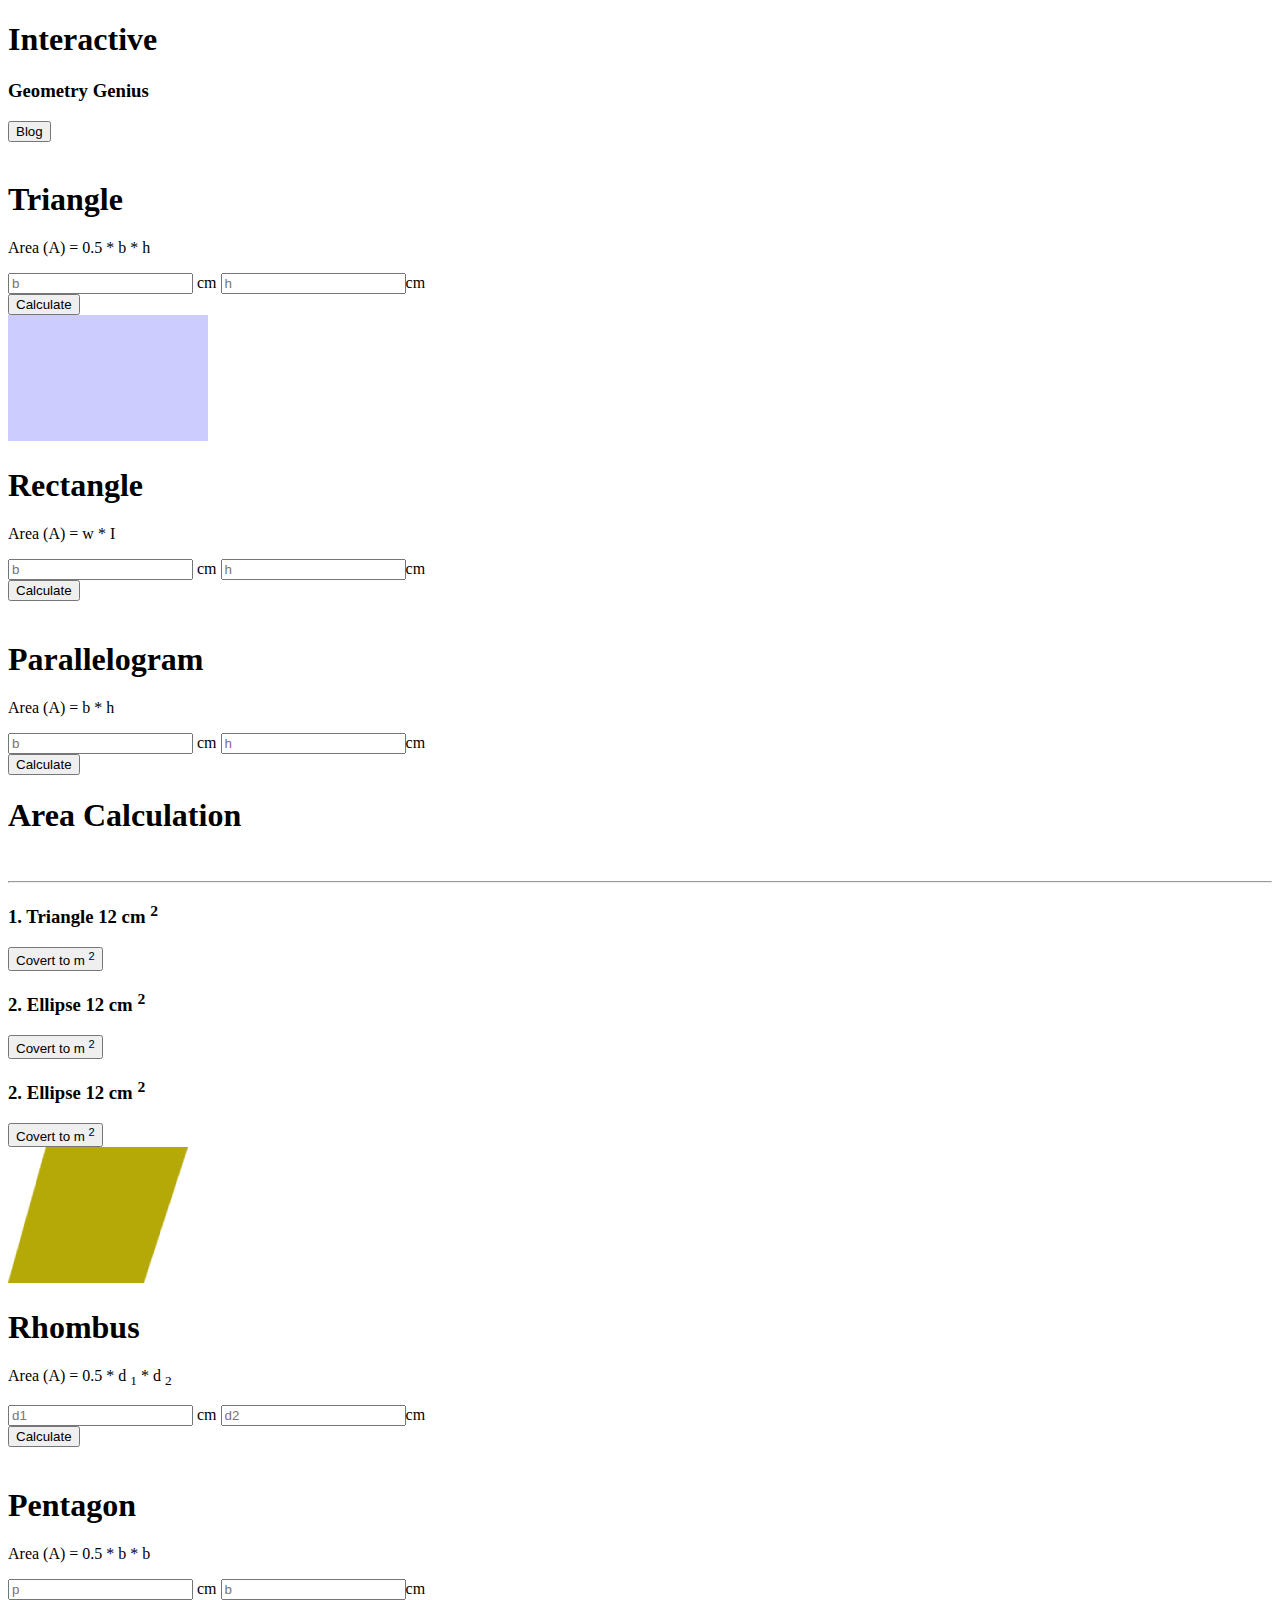
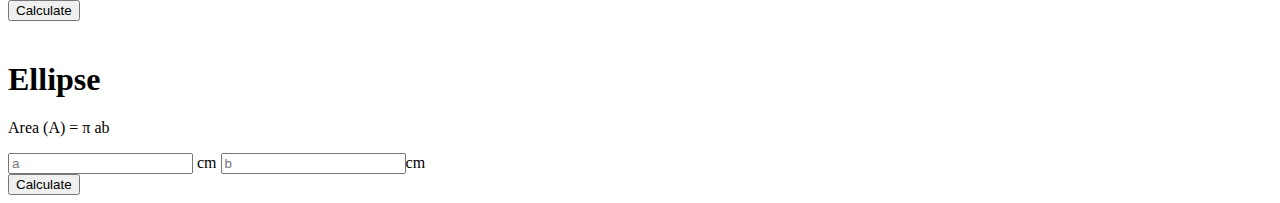
==== index.html @ da8ba0f4 "html code for triangle" ====
<!DOCTYPE html>
<html lang="en">

<head>
    <meta charset="UTF-8">
    <meta http-equiv="X-UA-Compatible" content="IE=edge">
    <meta name="viewport" content="width=device-width, initial-scale=1.0">
    <title>Assignmet-Five</title>
    <script src="https://cdn.tailwindcss.com"></script>
</head>

<body>


    <header>
        <header class="w-11/12 mx-auto ">
            <div class="bg-sky-100 flex justify-between items-center p-3 px-5">
                <div class="">
                    <h1 class="text-5xl text-slate-900 font-bold">Interactive </h1>
                    <h3 class="text-3xl text-slate-500 font-medium">Geometry Genius</h3>
                </div>
                <div class="">
                    <button class="text-xl text-white bg-blue-500 px-5 py-2 rounded-md hover:bg-blue-600">Blog</button>
                </div>
            </div>
        </header>
    </header>
    <main>
        <section class="mt-8">
            <div class="grid lg:grid-cols-4 md:grid-cols-2  sm:grid-cols-1 gap-4 w-11/12 mx-auto text-black ">
                <!-- Triangle  -->
                <div class="border-2 text-center p-8 rounded-lg">
                    <img class="inline-flex" src="images/triangle.png" alt="">
                    <h1 class="text-3xl mt-4">Triangle</h1>
                    <p class="mt-4">Area (A) = 0.5 * b * h</p>
                    <div class="flex gap-3 mt-4 justify-center">
                        <input class="bg-slate-300 w-20 rounded px-2 " placeholder="b" type="text"> <span>cm</span>
                        <input class="bg-slate-300 w-20 rounded rounded px-2" placeholder="h"
                            type="text"><span>cm</span>
                    </div>

                    <button
                        class="text-xl text-white bg-blue-500 px-20 py-2 rounded-md hover:bg-pink-700 mt-6">Calculate</button>
                </div>
                <!-- Rectangle  -->
                <div class="border-2 text-center p-8 rounded-lg">
                    <img class="inline-flex" src="images/rectangle.png" alt="">
                    <h1 class="text-3xl mt-4">Rectangle</h1>
                    <p class="mt-4">Area (A) = w * I</p>
                    <div class="flex gap-3 mt-4 justify-center">
                        <input class="bg-slate-300 w-20 rounded px-2 " placeholder="b" type="text"> <span>cm</span>
                        <input class="bg-slate-300 w-20 rounded rounded px-2" placeholder="h"
                            type="text"><span>cm</span>
                    </div>

                    <button
                        class="text-xl text-white bg-blue-500 px-20 py-2 rounded-md hover:bg-pink-700 mt-4">Calculate</button>
                </div>
                <!-- Parallelogram  -->
                <div id="Parallelogram" class="border-2 text-center p-8 rounded-lg">
                    <img class="inline-flex" src="images/parallelogram.png" alt="">
                    <h1 class="text-3xl mt-4">Parallelogram</h1>
                    <p class="mt-4">Area (A) = b * h</p>
                    <div class="flex gap-3 mt-4 justify-center">
                        <input class="bg-slate-300 w-20 rounded px-2 " placeholder="b" type="text"> <span>cm</span>
                        <input class="bg-slate-300 w-20 rounded rounded px-2" placeholder="h"
                            type="text"><span>cm</span>
                    </div>

                    <button
                        class="text-xl text-white bg-blue-500 px-20 py-2 rounded-md hover:bg-pink-700 mt-4">Calculate</button>
                </div>
                <!-- Area Calculation  -->
                <div class="border-2 lg:row-span-2 p-2">
                    <h1 class="text-center font-bold mt-2 text-3xl">Area Calculation</h1><br>
                    <hr>
                    <div class="mt-4">
                        <div class="flex">
                            <h3 class="mx-1"> 1. Triangle <span>12 cm <sup>2</sup></span></h3>
                            <button
                                class="text-1xl text-white bg-blue-500 px-2 ml-4 rounded-md hover:bg-pink-700">Covert
                                to m
                                <sup>2</sup></button>
                        </div>
                        <div class="flex mt-4">
                            <h3 class="mx-1">2. Ellipse <span> 12 cm <sup>2</sup></span></h3>
                            <button
                                class="text-1xl text-white bg-blue-500 px-2 ml-4 rounded-md hover:bg-pink-700">Covert
                                to m
                                <sup>2</sup></button>
                        </div>
                        <div class="flex mt-4">
                            <h3 class="mx-1">2. Ellipse <span> 12 cm <sup>2</sup></span></h3>
                            <button
                                class="text-1xl text-white bg-blue-500 px-2 ml-4 rounded-md hover:bg-pink-700">Covert
                                to m
                                <sup>2</sup></button>
                        </div>
                        
                    </div>
                </div>

                <!-- Rhombus  -->
                <div class="border-2 text-center p-8 rounded-lg">
                    <img class="inline-flex" src="images/rhombus.png" alt="">
                    <h1 class="text-3xl mt-4">Rhombus</h1>
                    <p class="my-4">Area (A) = 0.5 * d <sub>1</sub> * d <sub>2</sub></p>
                    <div class="flex gap-3 mt-4 justify-center">
                        <input class="bg-slate-300 w-20 rounded px-2 " placeholder="d1" type="text"> <span>cm</span>
                        <input class="bg-slate-300 w-20 rounded rounded px-2" placeholder="d2"
                            type="text"><span>cm</span>
                    </div>

                    <button
                        class="text-xl text-white bg-blue-500 px-20 py-2 rounded-md hover:bg-pink-700 mt-4">Calculate</button>
                </div>
                <!-- Pentagon  -->
                <div class="border-2 text-center  p-8 rounded-lg">
                    <img class="inline-flex" src="images/pentagon.png" alt="">
                    <h1 class="text-3xl mt-4">Pentagon</h1>
                    <p class="mt-4">Area (A) = 0.5 * b * b </p>
                    <div class="flex gap-3 mt-4 justify-center">
                        <input class="bg-slate-300 w-20 rounded px-2 " placeholder="p" type="text"> <span>cm</span>
                        <input class="bg-slate-300 w-20 rounded rounded px-2" placeholder="b"
                            type="text"><span>cm</span>
                    </div>

                    <button
                        class="text-xl text-white bg-blue-500 px-20 py-2 rounded-md hover:bg-pink-700 mt-6">Calculate</button>
                </div>
                <!-- Ellipse  -->
                <div id="random" class="border-2 text-center p-8 rounded-lg">
                    <img class="inline-flex" src="images/ellipse.png" alt="">
                    <h1 class="text-3xl mt-4">Ellipse</h1>
                    <p class="mt-4">Area (A) = &pi; ab</p>
                    <div class="flex gap-3 mt-4 justify-center">
                        <input class="bg-slate-300 w-20 rounded px-2 " placeholder="a" type="text"> <span>cm</span>
                        <input class="bg-slate-300 w-20 rounded rounded px-2" placeholder="b"
                            type="text"><span>cm</span>
                    </div>

                    <button
                        class="text-xl text-white bg-blue-500 px-20 py-2 rounded-md hover:bg-pink-700 mt-6">Calculate</button>
                </div>
                <div class="">

                </div>
            </div>
        </section>
<script src="js/triangle.js"></script>
</body>

</html>
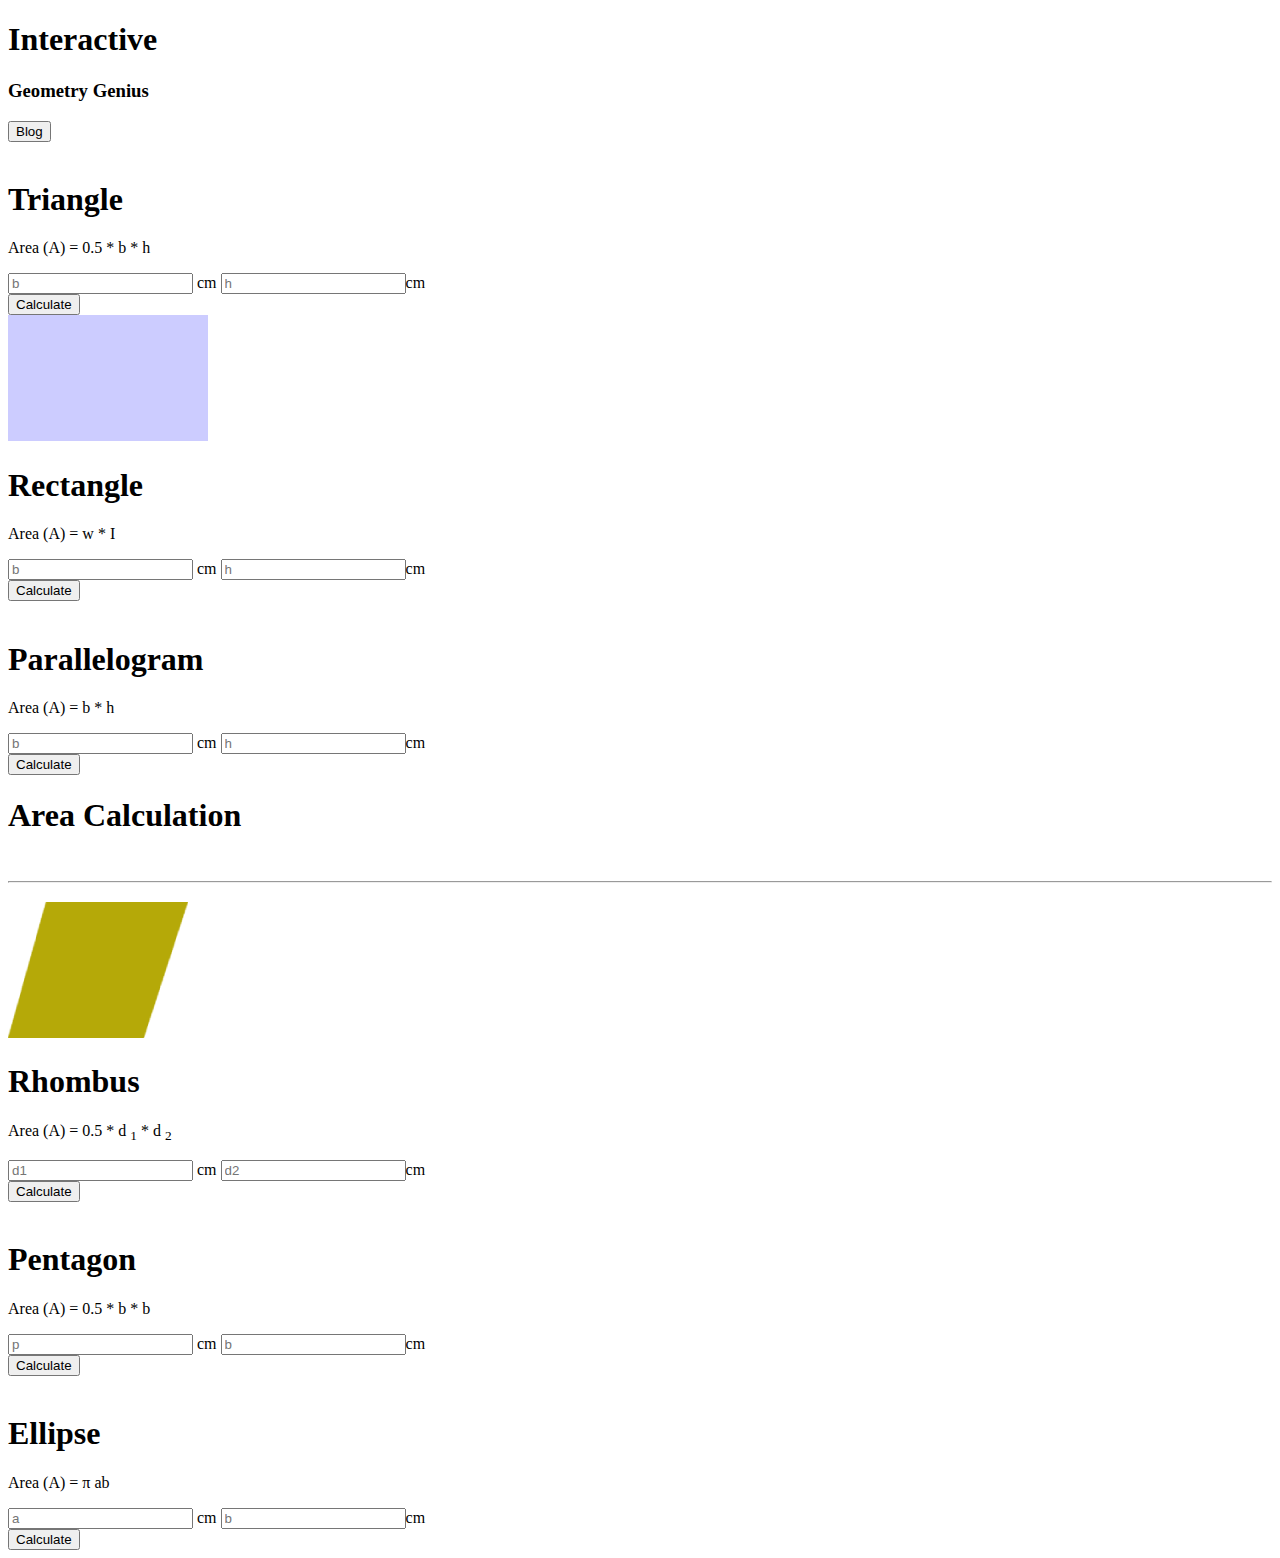
==== commit 6bdc7efc: "Parallelogram-html-code" ====
--- a/index.html
+++ b/index.html
@@ -29,74 +29,92 @@
         <section class="mt-8">
             <div class="grid lg:grid-cols-4 md:grid-cols-2  sm:grid-cols-1 gap-4 w-11/12 mx-auto text-black ">
                 <!-- Triangle  -->
+
                 <div class="border-2 text-center p-8 rounded-lg">
                     <img class="inline-flex" src="images/triangle.png" alt="">
                     <h1 class="text-3xl mt-4">Triangle</h1>
-                    <p class="mt-4">Area (A) = 0.5 * b * h</p>
+                    <p class="mt-4">Area (A) = <span id="constant-number">0.5</span> * <span>b</span> * <span>h</span>
+                    </p>
                     <div class="flex gap-3 mt-4 justify-center">
-                        <input class="bg-slate-300 w-20 rounded px-2 " placeholder="b" type="text"> <span>cm</span>
-                        <input class="bg-slate-300 w-20 rounded rounded px-2" placeholder="h"
+                        <input id="triangle-base" class="bg-slate-300 w-20 rounded px-2 " placeholder="b" type="text">
+                        <span>cm</span>
+                        <input id="triangle-height" class="bg-slate-300 w-20 rounded rounded px-2" placeholder="h"
                             type="text"><span>cm</span>
                     </div>
 
-                    <button
-                        class="text-xl text-white bg-blue-500 px-20 py-2 rounded-md hover:bg-pink-700 mt-6">Calculate</button>
+                    <button id="btn-triangle"
+                        class="text-white bg-blue-500 px-20 py-2 rounded-md hover:bg-pink-700 mt-6">Calculate</button>
                 </div>
+
                 <!-- Rectangle  -->
                 <div class="border-2 text-center p-8 rounded-lg">
                     <img class="inline-flex" src="images/rectangle.png" alt="">
                     <h1 class="text-3xl mt-4">Rectangle</h1>
                     <p class="mt-4">Area (A) = w * I</p>
                     <div class="flex gap-3 mt-4 justify-center">
-                        <input class="bg-slate-300 w-20 rounded px-2 " placeholder="b" type="text"> <span>cm</span>
-                        <input class="bg-slate-300 w-20 rounded rounded px-2" placeholder="h"
+                        <input id="rectangle-base" class="bg-slate-300 w-20 rounded px-2 " placeholder="b" type="text"> <span>cm</span>
+                        <input id="rectangle-height" class="bg-slate-300 w-20 rounded rounded px-2" placeholder="h"
                             type="text"><span>cm</span>
                     </div>
 
-                    <button
-                        class="text-xl text-white bg-blue-500 px-20 py-2 rounded-md hover:bg-pink-700 mt-4">Calculate</button>
+                    <button id="btn-rectangle"
+                        class="text-white bg-blue-500 px-20 py-2 rounded-md hover:bg-pink-700 mt-4">Calculate</button>
                 </div>
                 <!-- Parallelogram  -->
-                <div id="Parallelogram" class="border-2 text-center p-8 rounded-lg">
+                <div class="border-2 text-center p-8 rounded-lg">
                     <img class="inline-flex" src="images/parallelogram.png" alt="">
                     <h1 class="text-3xl mt-4">Parallelogram</h1>
                     <p class="mt-4">Area (A) = b * h</p>
                     <div class="flex gap-3 mt-4 justify-center">
-                        <input class="bg-slate-300 w-20 rounded px-2 " placeholder="b" type="text"> <span>cm</span>
-                        <input class="bg-slate-300 w-20 rounded rounded px-2" placeholder="h"
+                        <input id="parallelogram-base" class="bg-slate-300 w-20 rounded px-2 " placeholder="b" type="text"> <span>cm</span>
+                        <input id="parallelogram-height" class="bg-slate-300 w-20 rounded rounded px-2" placeholder="h"
                             type="text"><span>cm</span>
                     </div>
 
-                    <button
-                        class="text-xl text-white bg-blue-500 px-20 py-2 rounded-md hover:bg-pink-700 mt-4">Calculate</button>
+                    <button id="btn-parallelogram"
+                        class="text-white bg-blue-500 px-20 py-2 rounded-md hover:bg-pink-700 mt-4">Calculate</button>
                 </div>
                 <!-- Area Calculation  -->
                 <div class="border-2 lg:row-span-2 p-2">
                     <h1 class="text-center font-bold mt-2 text-3xl">Area Calculation</h1><br>
                     <hr>
                     <div class="mt-4">
-                        <div class="flex">
-                            <h3 class="mx-1"> 1. Triangle <span>12 cm <sup>2</sup></span></h3>
-                            <button
-                                class="text-1xl text-white bg-blue-500 px-2 ml-4 rounded-md hover:bg-pink-700">Covert
-                                to m
-                                <sup>2</sup></button>
-                        </div>
-                        <div class="flex mt-4">
-                            <h3 class="mx-1">2. Ellipse <span> 12 cm <sup>2</sup></span></h3>
-                            <button
-                                class="text-1xl text-white bg-blue-500 px-2 ml-4 rounded-md hover:bg-pink-700">Covert
-                                to m
-                                <sup>2</sup></button>
-                        </div>
-                        <div class="flex mt-4">
-                            <h3 class="mx-1">2. Ellipse <span> 12 cm <sup>2</sup></span></h3>
-                            <button
-                                class="text-1xl text-white bg-blue-500 px-2 ml-4 rounded-md hover:bg-pink-700">Covert
-                                to m
-                                <sup>2</sup></button>
-                        </div>
-                        
+                            <div class="flex">
+                                <div id="t_value">
+                                    <h3 class=""> </h3>
+
+                                </div>
+                            </div>
+                            <div class="flex mt-4">
+                                <div id="r-value">
+                                    <h3 class=""> </h3>
+
+                                </div>
+                            </div>
+                            <div class="flex mt-4">
+                                <div id="p-value">
+                                    <h3 class=""> </h3>
+
+                                </div>
+                            </div>
+                            <div class="flex mt-4">
+                                <div id="re-value">
+                                    <h3 class=""> </h3>
+
+                                </div>
+                            </div>
+                            <div class="flex mt-4">
+                                <div id="pe-value">
+                                    <h3 class=""> </h3>
+
+                                </div>
+                            </div>
+                            <div class="flex mt-4">
+                                <div id="e-value">
+                                    <h3 class=""> </h3>
+
+                                </div>
+                            </div>
                     </div>
                 </div>
 
@@ -106,48 +124,48 @@
                     <h1 class="text-3xl mt-4">Rhombus</h1>
                     <p class="my-4">Area (A) = 0.5 * d <sub>1</sub> * d <sub>2</sub></p>
                     <div class="flex gap-3 mt-4 justify-center">
-                        <input class="bg-slate-300 w-20 rounded px-2 " placeholder="d1" type="text"> <span>cm</span>
-                        <input class="bg-slate-300 w-20 rounded rounded px-2" placeholder="d2"
+                        <input id="Rhombus-base" class="bg-slate-300 w-20 rounded px-2 " placeholder="d1" type="text"> <span>cm</span>
+                        <input id="Rhombus-height" class="bg-slate-300 w-20 rounded rounded px-2" placeholder="d2"
                             type="text"><span>cm</span>
                     </div>
 
-                    <button
-                        class="text-xl text-white bg-blue-500 px-20 py-2 rounded-md hover:bg-pink-700 mt-4">Calculate</button>
+                    <button id="btn-Rhombus"
+                        class="text-white bg-blue-500 px-20 py-2 rounded-md hover:bg-pink-700 mt-4">Calculate</button>
                 </div>
                 <!-- Pentagon  -->
-                <div class="border-2 text-center  p-8 rounded-lg">
+                <div id="Pentagon" class="border-2 text-center  p-8 rounded-lg">
                     <img class="inline-flex" src="images/pentagon.png" alt="">
                     <h1 class="text-3xl mt-4">Pentagon</h1>
                     <p class="mt-4">Area (A) = 0.5 * b * b </p>
                     <div class="flex gap-3 mt-4 justify-center">
-                        <input class="bg-slate-300 w-20 rounded px-2 " placeholder="p" type="text"> <span>cm</span>
-                        <input class="bg-slate-300 w-20 rounded rounded px-2" placeholder="b"
+                        <input id="Pentagon-base" class="bg-slate-300 w-20 rounded px-2 " placeholder="p" type="text"> <span>cm</span>
+                        <input id="Pentagon-height" class="bg-slate-300 w-20 rounded rounded px-2" placeholder="b"
                             type="text"><span>cm</span>
                     </div>
 
-                    <button
-                        class="text-xl text-white bg-blue-500 px-20 py-2 rounded-md hover:bg-pink-700 mt-6">Calculate</button>
+                    <button id="btn-Pentagon"
+                        class="text-white bg-blue-500 px-20 py-2 rounded-md hover:bg-pink-700 mt-6">Calculate</button>
                 </div>
                 <!-- Ellipse  -->
-                <div id="random" class="border-2 text-center p-8 rounded-lg">
+                <div id="myElement" class="border-2 text-center p-8 rounded-lg">
                     <img class="inline-flex" src="images/ellipse.png" alt="">
                     <h1 class="text-3xl mt-4">Ellipse</h1>
                     <p class="mt-4">Area (A) = &pi; ab</p>
                     <div class="flex gap-3 mt-4 justify-center">
-                        <input class="bg-slate-300 w-20 rounded px-2 " placeholder="a" type="text"> <span>cm</span>
-                        <input class="bg-slate-300 w-20 rounded rounded px-2" placeholder="b"
+                        <input id="Ellipse-base" class="bg-slate-300 w-20 rounded px-2 " placeholder="a" type="text"> <span>cm</span>
+                        <input id="Ellipse-height" class="bg-slate-300 w-20 rounded rounded px-2" placeholder="b"
                             type="text"><span>cm</span>
                     </div>
 
-                    <button
-                        class="text-xl text-white bg-blue-500 px-20 py-2 rounded-md hover:bg-pink-700 mt-6">Calculate</button>
+                    <button id="btn-Ellipse"
+                        class="text-white bg-blue-500 px-20 py-2 rounded-md hover:bg-pink-700 mt-6">Calculate</button>
                 </div>
                 <div class="">
 
                 </div>
             </div>
         </section>
-<script src="js/triangle.js"></script>
+        <script src="js/triangle.js"></script>
 </body>
 
 </html>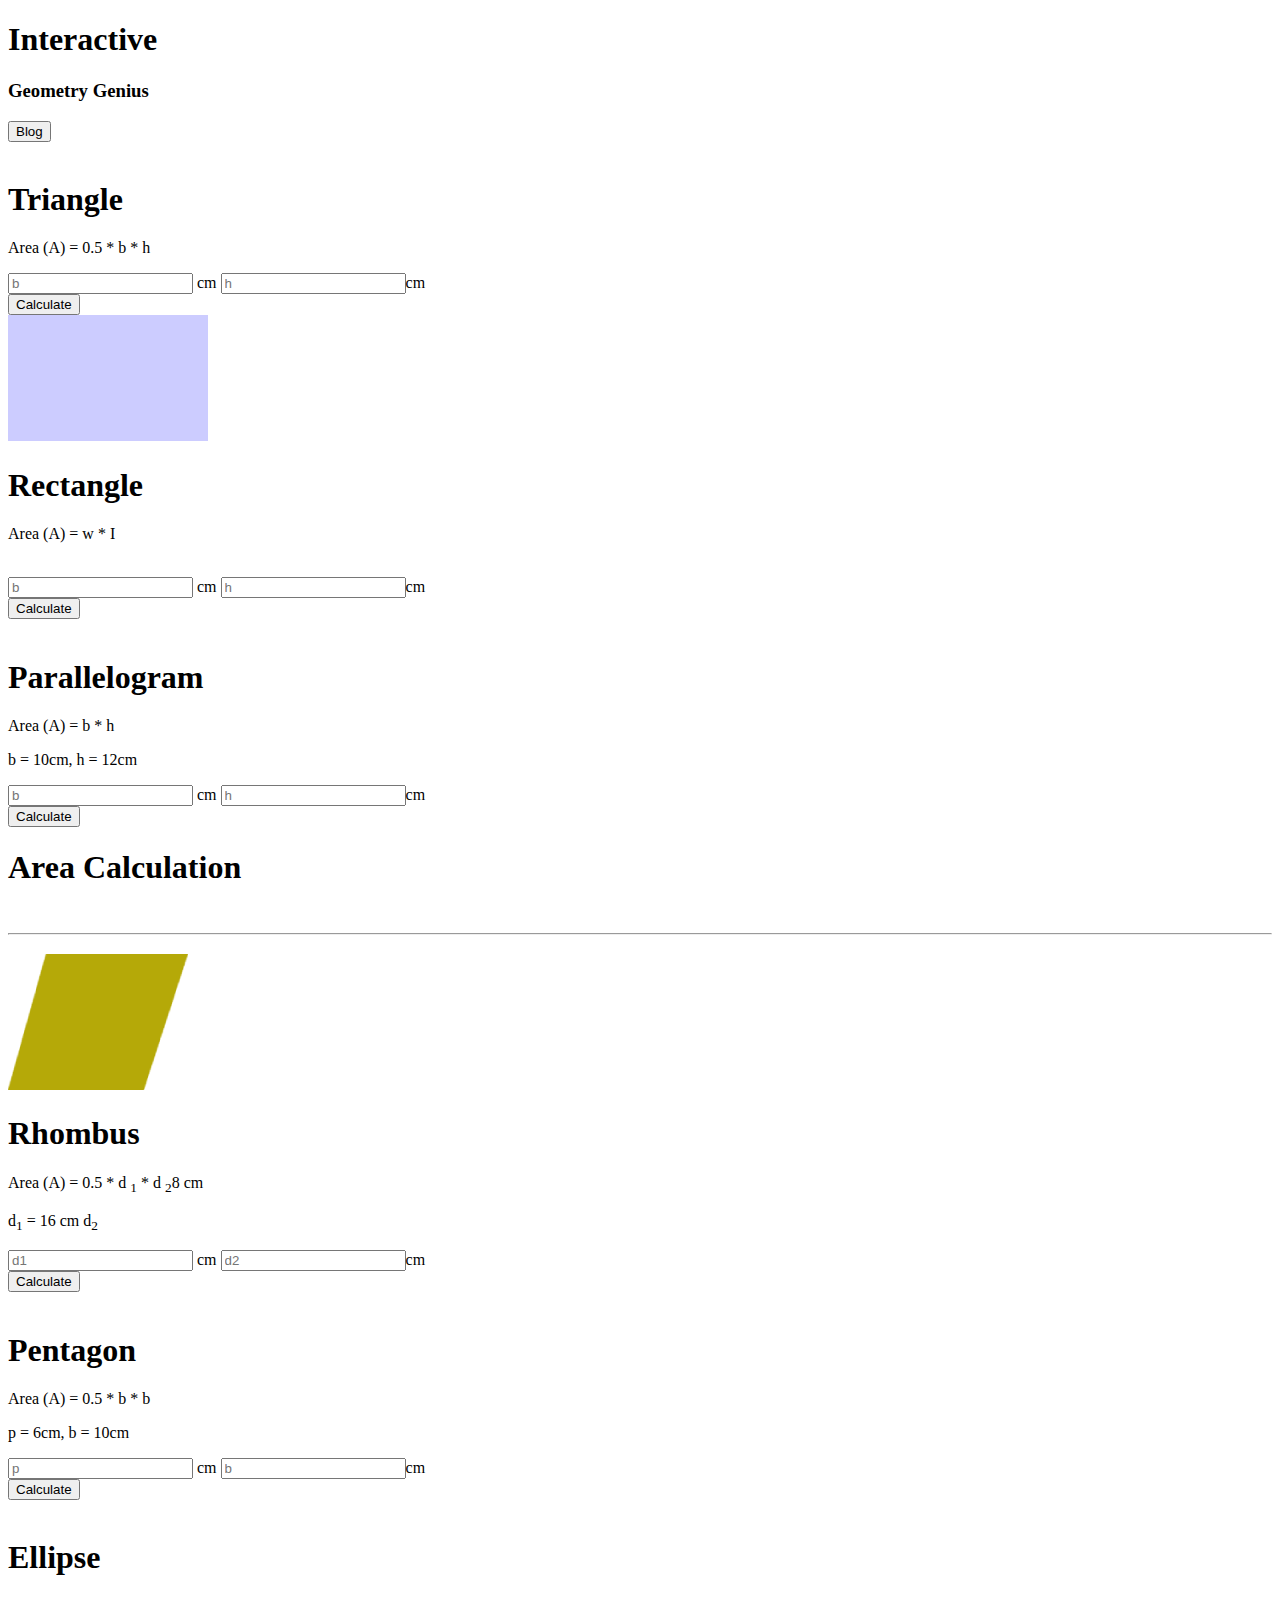
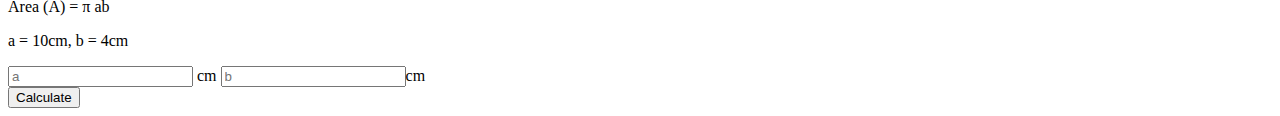
==== commit 31fcce62: "Pentagon html code" ====
--- a/index.html
+++ b/index.html
@@ -50,7 +50,7 @@
                 <div class="border-2 text-center p-8 rounded-lg">
                     <img class="inline-flex" src="images/rectangle.png" alt="">
                     <h1 class="text-3xl mt-4">Rectangle</h1>
-                    <p class="mt-4">Area (A) = w * I</p>
+                    <p class="mt-4">Area (A) = w * I</p><br>
                     <div class="flex gap-3 mt-4 justify-center">
                         <input id="rectangle-base" class="bg-slate-300 w-20 rounded px-2 " placeholder="b" type="text"> <span>cm</span>
                         <input id="rectangle-height" class="bg-slate-300 w-20 rounded rounded px-2" placeholder="h"
@@ -65,6 +65,7 @@
                     <img class="inline-flex" src="images/parallelogram.png" alt="">
                     <h1 class="text-3xl mt-4">Parallelogram</h1>
                     <p class="mt-4">Area (A) = b * h</p>
+                    <p class="mt-4">b = 10cm, h = 12cm</p>
                     <div class="flex gap-3 mt-4 justify-center">
                         <input id="parallelogram-base" class="bg-slate-300 w-20 rounded px-2 " placeholder="b" type="text"> <span>cm</span>
                         <input id="parallelogram-height" class="bg-slate-300 w-20 rounded rounded px-2" placeholder="h"
@@ -75,7 +76,7 @@
                         class="text-white bg-blue-500 px-20 py-2 rounded-md hover:bg-pink-700 mt-4">Calculate</button>
                 </div>
                 <!-- Area Calculation  -->
-                <div class="border-2 lg:row-span-2 p-2">
+                <div class="border-2 lg:row-span-2">
                     <h1 class="text-center font-bold mt-2 text-3xl">Area Calculation</h1><br>
                     <hr>
                     <div class="mt-4">
@@ -122,7 +123,8 @@
                 <div class="border-2 text-center p-8 rounded-lg">
                     <img class="inline-flex" src="images/rhombus.png" alt="">
                     <h1 class="text-3xl mt-4">Rhombus</h1>
-                    <p class="my-4">Area (A) = 0.5 * d <sub>1</sub> * d <sub>2</sub></p>
+                    <p class="my-4">Area (A) = 0.5 * d <sub>1</sub> * d <sub>2</sub>8 cm</p>
+                    <p class="my-4">d<sub>1</sub> = 16 cm  d<sub>2</sub></p>
                     <div class="flex gap-3 mt-4 justify-center">
                         <input id="Rhombus-base" class="bg-slate-300 w-20 rounded px-2 " placeholder="d1" type="text"> <span>cm</span>
                         <input id="Rhombus-height" class="bg-slate-300 w-20 rounded rounded px-2" placeholder="d2"
@@ -137,6 +139,7 @@
                     <img class="inline-flex" src="images/pentagon.png" alt="">
                     <h1 class="text-3xl mt-4">Pentagon</h1>
                     <p class="mt-4">Area (A) = 0.5 * b * b </p>
+                    <p class="mt-4">p = 6cm, b = 10cm</p>
                     <div class="flex gap-3 mt-4 justify-center">
                         <input id="Pentagon-base" class="bg-slate-300 w-20 rounded px-2 " placeholder="p" type="text"> <span>cm</span>
                         <input id="Pentagon-height" class="bg-slate-300 w-20 rounded rounded px-2" placeholder="b"
@@ -151,6 +154,7 @@
                     <img class="inline-flex" src="images/ellipse.png" alt="">
                     <h1 class="text-3xl mt-4">Ellipse</h1>
                     <p class="mt-4">Area (A) = &pi; ab</p>
+                    <p class="mt-4">a = 10cm, b = 4cm</p>
                     <div class="flex gap-3 mt-4 justify-center">
                         <input id="Ellipse-base" class="bg-slate-300 w-20 rounded px-2 " placeholder="a" type="text"> <span>cm</span>
                         <input id="Ellipse-height" class="bg-slate-300 w-20 rounded rounded px-2" placeholder="b"
@@ -165,7 +169,7 @@
                 </div>
             </div>
         </section>
-        <script src="js/triangle.js"></script>
+        <script src="js/function.js"></script>
 </body>
 
 </html>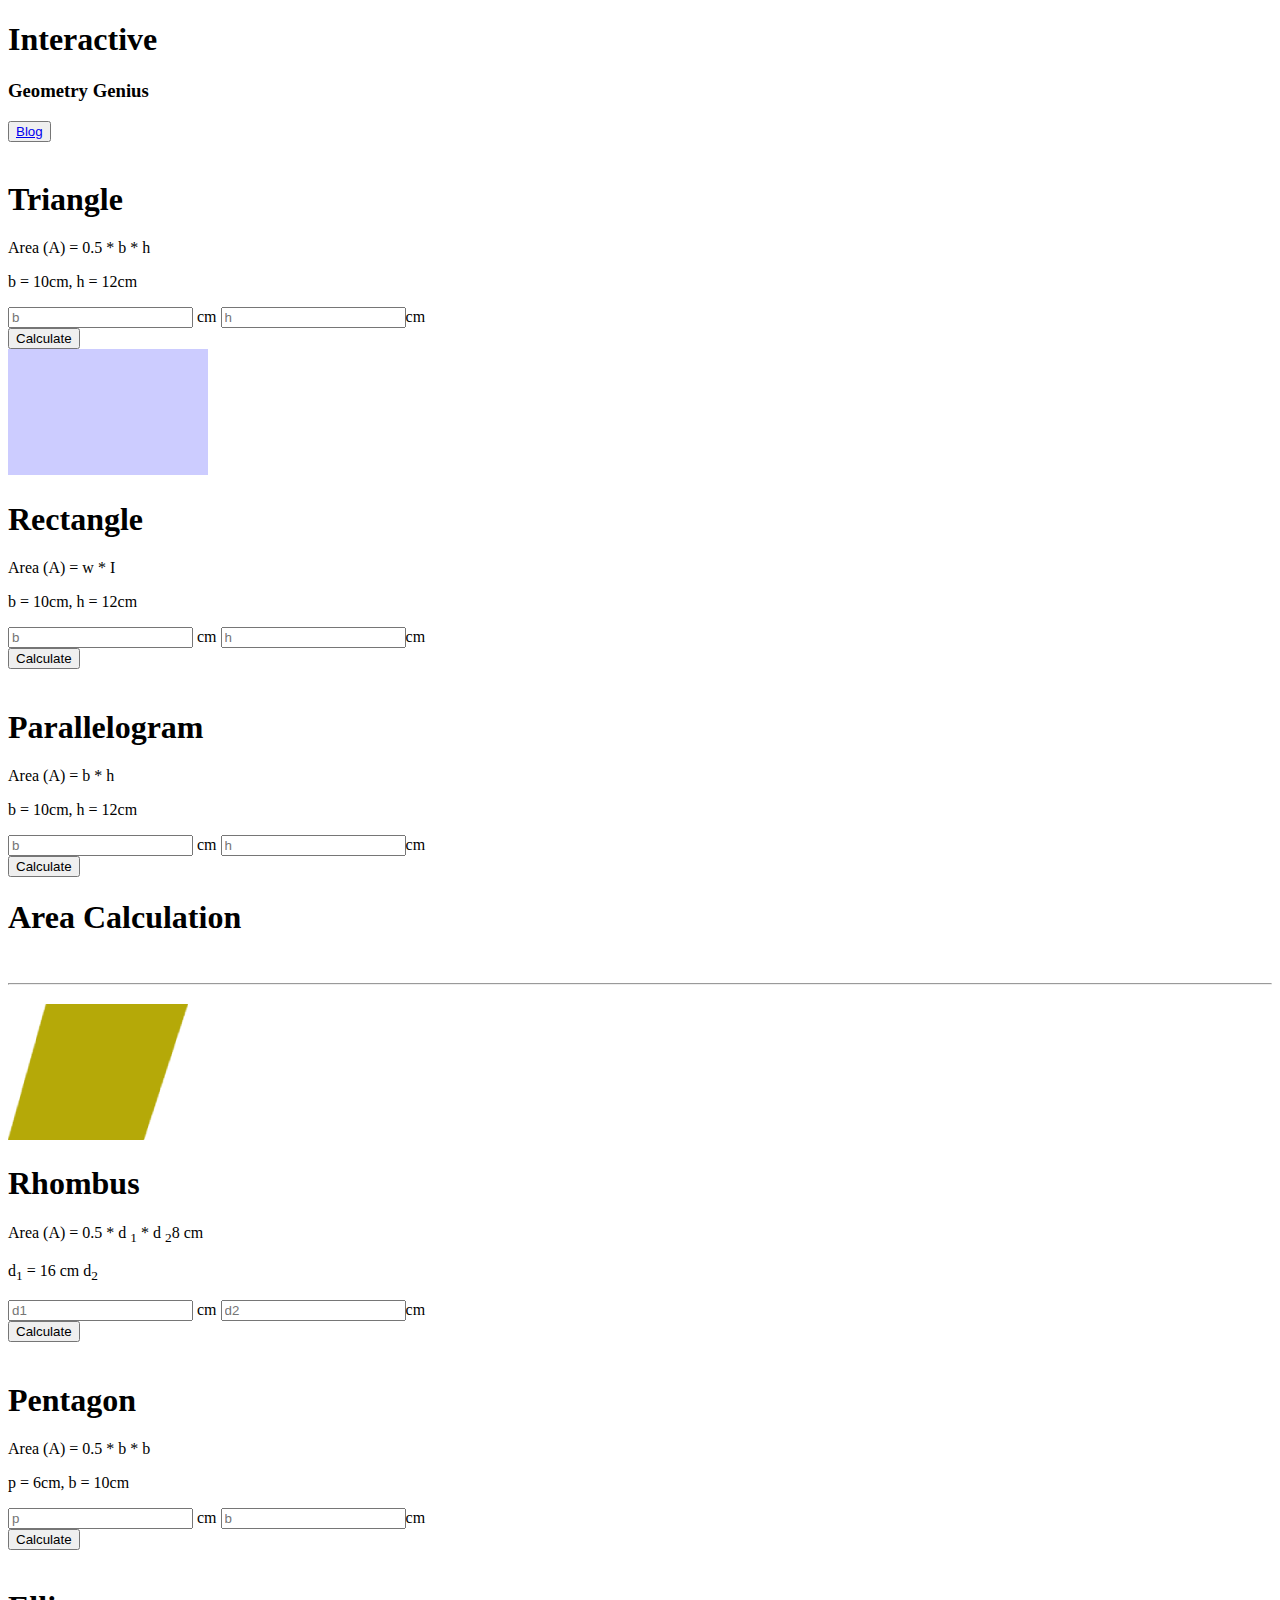
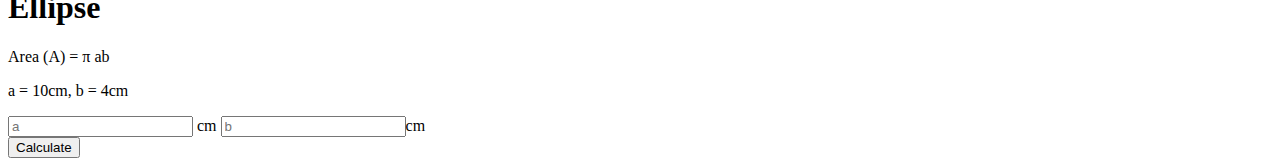
==== commit d8364d70: "random color javascript code" ====
--- a/index.html
+++ b/index.html
@@ -6,6 +6,7 @@
     <meta http-equiv="X-UA-Compatible" content="IE=edge">
     <meta name="viewport" content="width=device-width, initial-scale=1.0">
     <title>Assignmet-Five</title>
+    <script src="https://kit.fontawesome.com/d261eff5d1.js" crossorigin="anonymous"></script>
     <script src="https://cdn.tailwindcss.com"></script>
 </head>
 
@@ -20,7 +21,8 @@
                     <h3 class="text-3xl text-slate-500 font-medium">Geometry Genius</h3>
                 </div>
                 <div class="">
-                    <button class="text-xl text-white bg-blue-500 px-5 py-2 rounded-md hover:bg-blue-600">Blog</button>
+                    <button class="text-xl text-white bg-blue-500 px-5 py-2 rounded-md hover:bg-blue-600"><a
+                            href="file:///E:/Java%20Script/Mailston-5/assignment-geometry-genius-resources/Question.html" target="_blank">Blog</a></button>
                 </div>
             </div>
         </header>
@@ -30,16 +32,18 @@
             <div class="grid lg:grid-cols-4 md:grid-cols-2  sm:grid-cols-1 gap-4 w-11/12 mx-auto text-black ">
                 <!-- Triangle  -->
 
-                <div class="border-2 text-center p-8 rounded-lg">
+                <div id="Triangle" class="border-2 text-center p-8 rounded-lg hover-div">
                     <img class="inline-flex" src="images/triangle.png" alt="">
                     <h1 class="text-3xl mt-4">Triangle</h1>
                     <p class="mt-4">Area (A) = <span id="constant-number">0.5</span> * <span>b</span> * <span>h</span>
                     </p>
+                    <p class="mt-4">b = 10cm, h = 12cm<i class="fa-sharp fa-solid fa-pen-to-square ml-2"></i> </p>
+
                     <div class="flex gap-3 mt-4 justify-center">
-                        <input id="triangle-base" class="bg-slate-300 w-20 rounded px-2 " placeholder="b" type="text">
+                        <input id="triangle-base" class="bg-slate-300 w-10 rounded px-1 " placeholder="b" type="text">
                         <span>cm</span>
-                        <input id="triangle-height" class="bg-slate-300 w-20 rounded rounded px-2" placeholder="h"
-                            type="text"><span>cm</span>
+                        <input id="triangle-height" class="bg-slate-300 w-10 rounded rounded px-1" placeholder="h"
+                            type="text"><span>cm <i class="fa-solid fa-square-check"></i></span>
                     </div>
 
                     <button id="btn-triangle"
@@ -47,118 +51,125 @@
                 </div>
 
                 <!-- Rectangle  -->
-                <div class="border-2 text-center p-8 rounded-lg">
+                <div id="Rectangle" class="border-2 text-center p-8 rounded-lg hover-div">
                     <img class="inline-flex" src="images/rectangle.png" alt="">
                     <h1 class="text-3xl mt-4">Rectangle</h1>
-                    <p class="mt-4">Area (A) = w * I</p><br>
+                    <p class="mt-4">Area (A) = w * I</p>
+                    <p class="mt-4">b = 10cm, h = 12cm<i class="fa-sharp fa-solid fa-pen-to-square ml-2"></i> </p>
                     <div class="flex gap-3 mt-4 justify-center">
-                        <input id="rectangle-base" class="bg-slate-300 w-20 rounded px-2 " placeholder="b" type="text"> <span>cm</span>
-                        <input id="rectangle-height" class="bg-slate-300 w-20 rounded rounded px-2" placeholder="h"
-                            type="text"><span>cm</span>
+                        <input id="rectangle-base" class="bg-slate-300 w-10 rounded px-1 " placeholder="b" type="text">
+                        <span>cm</span>
+                        <input id="rectangle-height" class="bg-slate-300 w-10 rounded rounded px-1" placeholder="h"
+                            type="text"><span>cm <i class="fa-solid fa-square-check"></i></span>
                     </div>
 
                     <button id="btn-rectangle"
                         class="text-white bg-blue-500 px-20 py-2 rounded-md hover:bg-pink-700 mt-4">Calculate</button>
                 </div>
                 <!-- Parallelogram  -->
-                <div class="border-2 text-center p-8 rounded-lg">
+                <div class="border-2 text-center p-8 rounded-lg hover-div">
                     <img class="inline-flex" src="images/parallelogram.png" alt="">
                     <h1 class="text-3xl mt-4">Parallelogram</h1>
                     <p class="mt-4">Area (A) = b * h</p>
-                    <p class="mt-4">b = 10cm, h = 12cm</p>
+                    <p class="mt-4">b = 10cm, h = 12cm<i class="fa-sharp fa-solid fa-pen-to-square ml-2"></i></p>
                     <div class="flex gap-3 mt-4 justify-center">
-                        <input id="parallelogram-base" class="bg-slate-300 w-20 rounded px-2 " placeholder="b" type="text"> <span>cm</span>
-                        <input id="parallelogram-height" class="bg-slate-300 w-20 rounded rounded px-2" placeholder="h"
-                            type="text"><span>cm</span>
+                        <input id="parallelogram-base" class="bg-slate-300 w-10 rounded px-1 " placeholder="b"
+                            type="text"> <span>cm</span>
+                        <input id="parallelogram-height" class="bg-slate-300 w-10 rounded rounded px-1" placeholder="h"
+                            type="text"><span>cm <i class="fa-solid fa-square-check"></i></span>
                     </div>
 
                     <button id="btn-parallelogram"
                         class="text-white bg-blue-500 px-20 py-2 rounded-md hover:bg-pink-700 mt-4">Calculate</button>
                 </div>
                 <!-- Area Calculation  -->
-                <div class="border-2 lg:row-span-2">
+                <div class="border-2 lg:row-span-2 hover-div">
                     <h1 class="text-center font-bold mt-2 text-3xl">Area Calculation</h1><br>
                     <hr>
                     <div class="mt-4">
-                            <div class="flex">
-                                <div id="t_value">
-                                    <h3 class=""> </h3>
+                        <div class="flex">
+                            <div id="t_value">
+                                <h3 class=""> </h3>
 
-                                </div>
                             </div>
-                            <div class="flex mt-4">
-                                <div id="r-value">
-                                    <h3 class=""> </h3>
+                        </div>
+                        <div class="flex mt-4">
+                            <div id="r-value">
+                                <h3 class=""> </h3>
 
-                                </div>
                             </div>
-                            <div class="flex mt-4">
-                                <div id="p-value">
-                                    <h3 class=""> </h3>
+                        </div>
+                        <div class="flex mt-4">
+                            <div id="p-value">
+                                <h3 class=""> </h3>
 
-                                </div>
                             </div>
-                            <div class="flex mt-4">
-                                <div id="re-value">
-                                    <h3 class=""> </h3>
+                        </div>
+                        <div class="flex mt-4">
+                            <div id="re-value">
+                                <h3 class=""> </h3>
 
-                                </div>
                             </div>
-                            <div class="flex mt-4">
-                                <div id="pe-value">
-                                    <h3 class=""> </h3>
+                        </div>
+                        <div class="flex mt-4">
+                            <div id="pe-value">
+                                <h3 class=""> </h3>
 
-                                </div>
                             </div>
-                            <div class="flex mt-4">
-                                <div id="e-value">
-                                    <h3 class=""> </h3>
+                        </div>
+                        <div class="flex mt-4">
+                            <div id="e-value">
+                                <h3 class=""> </h3>
 
-                                </div>
                             </div>
+                        </div>
                     </div>
                 </div>
 
                 <!-- Rhombus  -->
-                <div class="border-2 text-center p-8 rounded-lg">
+                <div class="border-2 text-center p-8 rounded-lg hover-div">
                     <img class="inline-flex" src="images/rhombus.png" alt="">
                     <h1 class="text-3xl mt-4">Rhombus</h1>
                     <p class="my-4">Area (A) = 0.5 * d <sub>1</sub> * d <sub>2</sub>8 cm</p>
-                    <p class="my-4">d<sub>1</sub> = 16 cm  d<sub>2</sub></p>
+                    <p class="my-4">d<sub>1</sub> = 16 cm d<sub>2</sub><i
+                            class="fa-sharp fa-solid fa-pen-to-square ml-2"></i></p>
                     <div class="flex gap-3 mt-4 justify-center">
-                        <input id="Rhombus-base" class="bg-slate-300 w-20 rounded px-2 " placeholder="d1" type="text"> <span>cm</span>
-                        <input id="Rhombus-height" class="bg-slate-300 w-20 rounded rounded px-2" placeholder="d2"
-                            type="text"><span>cm</span>
+                        <input id="Rhombus-base" class="bg-slate-300 w-10 rounded px-1 " placeholder="d1" type="text">
+                        <span>cm</span>
+                        <input id="Rhombus-height" class="bg-slate-300 w-10 rounded rounded px-1" placeholder="d2"
+                            type="text"><span>cm <i class="fa-solid fa-square-check"></i></span>
                     </div>
 
                     <button id="btn-Rhombus"
                         class="text-white bg-blue-500 px-20 py-2 rounded-md hover:bg-pink-700 mt-4">Calculate</button>
                 </div>
                 <!-- Pentagon  -->
-                <div id="Pentagon" class="border-2 text-center  p-8 rounded-lg">
+                <div id="Pentagon" class="border-2 text-center  p-8 rounded-lg hover-div">
                     <img class="inline-flex" src="images/pentagon.png" alt="">
                     <h1 class="text-3xl mt-4">Pentagon</h1>
-                    <p class="mt-4">Area (A) = 0.5 * b * b </p>
-                    <p class="mt-4">p = 6cm, b = 10cm</p>
+                    <p class="mt-4">Area (A) = 0.5 * b * b</p>
+                    <p class="mt-4">p = 6cm, b = 10cm <i class="fa-sharp fa-solid fa-pen-to-square ml-2"></i></p>
                     <div class="flex gap-3 mt-4 justify-center">
-                        <input id="Pentagon-base" class="bg-slate-300 w-20 rounded px-2 " placeholder="p" type="text"> <span>cm</span>
-                        <input id="Pentagon-height" class="bg-slate-300 w-20 rounded rounded px-2" placeholder="b"
-                            type="text"><span>cm</span>
+                        <input id="Pentagon-base" class="bg-slate-300 w-10 rounded px-1 " placeholder="p" type="text">
+                        <span>cm</span>
+                        <input id="Pentagon-height" class="bg-slate-300 w-10 rounded rounded px-1" placeholder="b"
+                            type="text"><span>cm <i class="fa-solid fa-square-check"></i></span>
                     </div>
 
                     <button id="btn-Pentagon"
                         class="text-white bg-blue-500 px-20 py-2 rounded-md hover:bg-pink-700 mt-6">Calculate</button>
                 </div>
                 <!-- Ellipse  -->
-                <div id="myElement" class="border-2 text-center p-8 rounded-lg">
+                <div id="myElement" class="border-2 text-center p-8 rounded-lg hover-div">
                     <img class="inline-flex" src="images/ellipse.png" alt="">
                     <h1 class="text-3xl mt-4">Ellipse</h1>
-                    <p class="mt-4">Area (A) = &pi; ab</p>
-                    <p class="mt-4">a = 10cm, b = 4cm</p>
+                    <p class="mt-4">Area (A) = &pi; ab </p>
+                    <p class="mt-4">a = 10cm, b = 4cm<i class="fa-sharp fa-solid fa-pen-to-square ml-2"></i> </p>
                     <div class="flex gap-3 mt-4 justify-center">
-                        <input id="Ellipse-base" class="bg-slate-300 w-20 rounded px-2 " placeholder="a" type="text"> <span>cm</span>
-                        <input id="Ellipse-height" class="bg-slate-300 w-20 rounded rounded px-2" placeholder="b"
-                            type="text"><span>cm</span>
+                        <input id="Ellipse-base" class="bg-slate-300 w-10 rounded px-1 " placeholder="a" type="text">
+                        <span>cm</span>
+                        <input id="Ellipse-height" class="bg-slate-300 w-10 rounded rounded px-1" placeholder="b"
+                            type="text"><span>cm <i class="fa-solid fa-square-check"></i></span>
                     </div>
 
                     <button id="btn-Ellipse"
